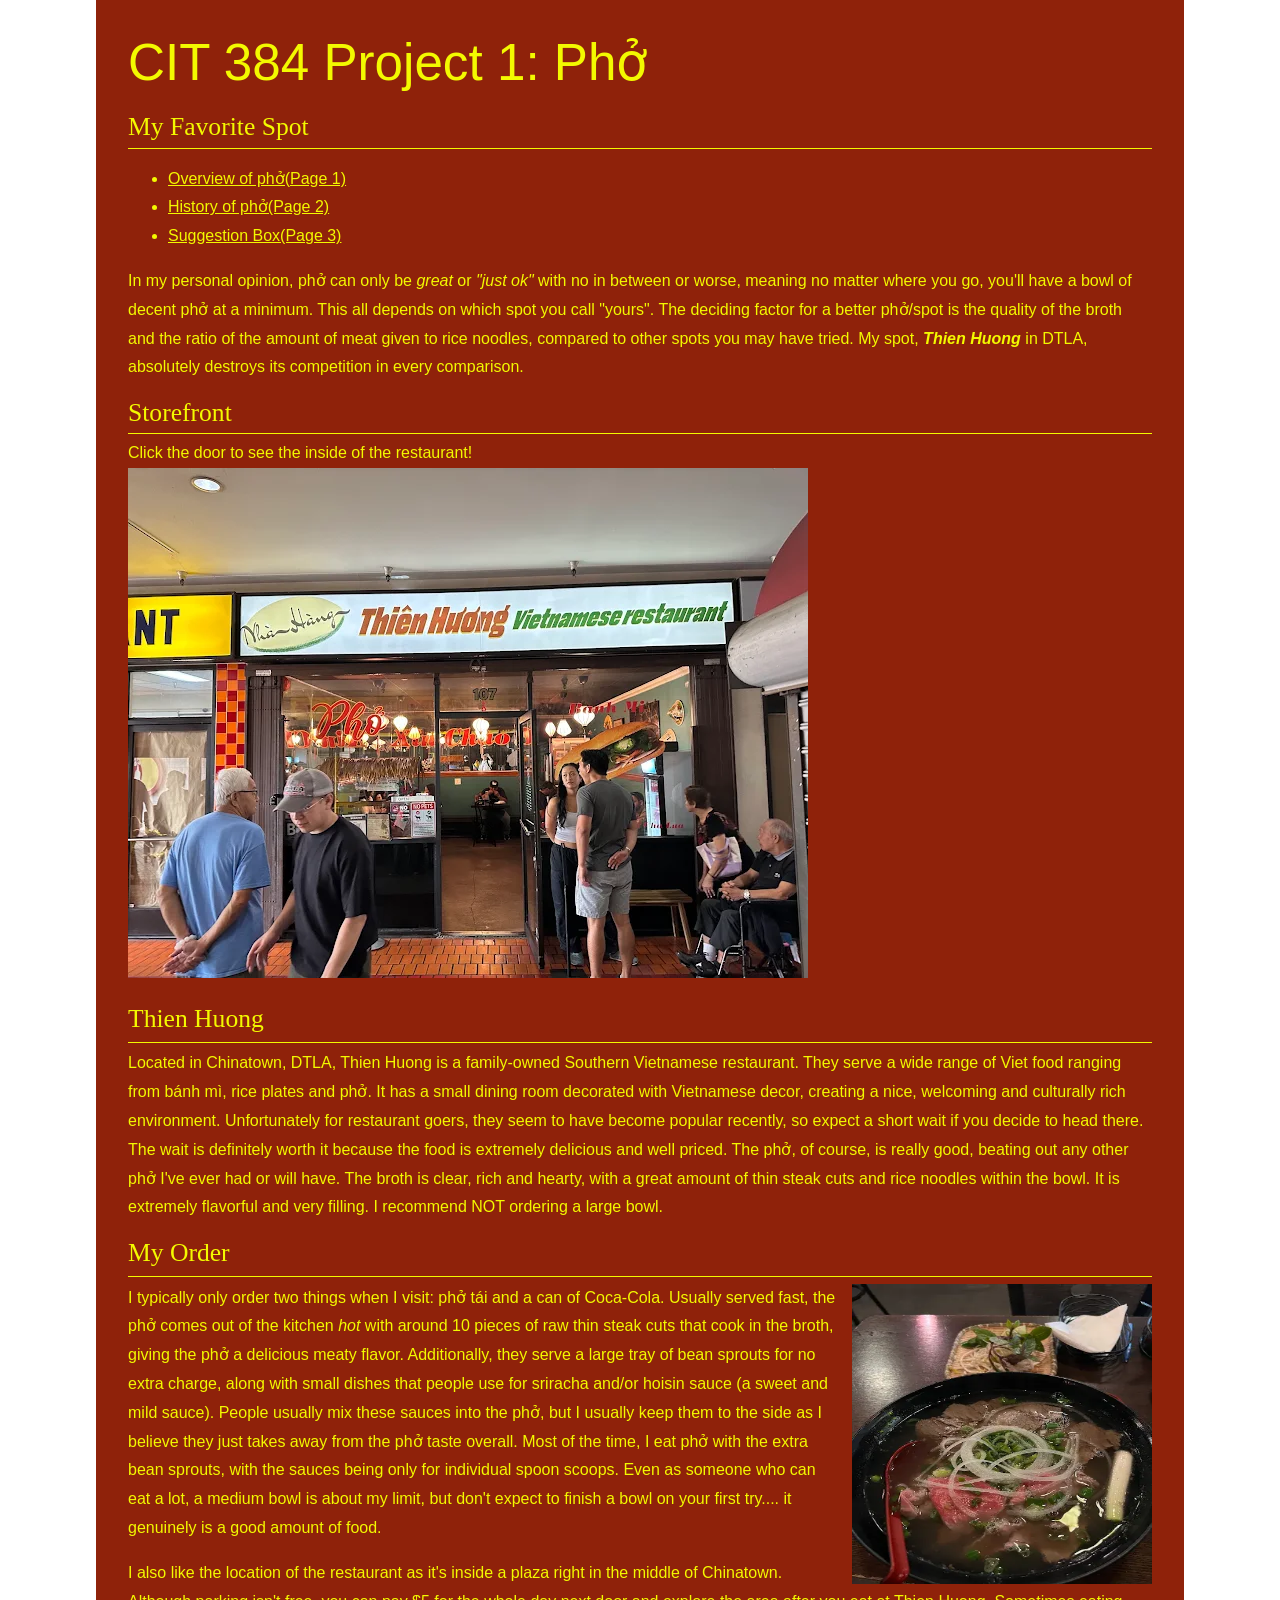
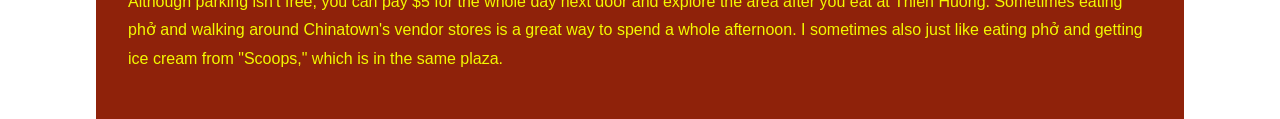
==== Favoritespot.html @ f02a567f "this is the inital push to keep a copy of my work" ====
<!DOCTYPE html>
<html lang="en">
  <head>
    <meta charset="utf-8" />
    <title>My Favorite Spot</title>
    <link href="css/styles.css" rel="stylesheet" type="text/css" />
  </head>
  <body>
    <header role="banner">
      <h1>CIT 384 Project 1: Phở</h1>
      <h2>My Favorite Spot</h2>
      <nav role="navigation">
        <ul>
          <li><a href="index.html" title="Overview">Overview of phở(Page 1)</a></li>
          <li><a href="history.html" title="History of phở">History of phở(Page 2)</a></li>
          <li><a href="suggestions.html" title="Suggestions">Suggestion Box(Page 3)</a></li>
        </ul>
      </nav>
    </header>
    <main role="main">
      <article role="article">
        <header>
          <p>
          In my personal opinion, phở can only be <em>great</em> or <em>"just ok"</em> with no in between or worse, meaning no matter where you go, you'll have a bowl of decent phở at a minimum. This all depends on which spot you call "yours".
          The deciding factor for a better phở/spot is the quality of the broth and the ratio of the amount of meat given to rice noodles, compared to other spots you may have tried. My spot, <em><strong>Thien Huong</strong></em> in DTLA, absolutely destroys its competition in every comparison.  
          </p>
        </header>

        <!---- map here    https://www.w3schools.com/tags/tag_map.asp ------>  
        
        <p>
          <header><h2>Storefront</h2>
            Click the door to see the inside of the restaurant!
          </header>

          <picture>
            <source srcset="images/outside.webp" type="image/webp">
            <img src="images/outside.jpg" alt="Outside Thien Huong" width="680" height="510" usemap="#spotmap" >
          </picture>

          <map name="spotmap">
            <area shape="rect" coords="310,235,395,465" href="images/inside.jpg" alt="Inside the restaurant">
          </map>
        </p>

        <section>
          <h2>Thien Huong</h2>
          <hr>
          <p>
           Located in Chinatown, DTLA, Thien Huong is a family-owned Southern Vietnamese restaurant. They serve a wide range of Viet food ranging from bánh mì, rice plates and phở. It has a small dining room decorated with Vietnamese decor, creating a nice, welcoming and culturally rich environment. Unfortunately for restaurant goers, they seem to have become popular recently, so expect a short wait if you decide to head there.
           The wait is definitely worth it because the food is extremely delicious and well priced. The phở, of course, is really good, beating out any other phở I've ever had or will have. The broth is clear, rich and hearty, with a great amount of thin steak cuts and rice noodles within the bowl. It is extremely flavorful and very filling. I recommend NOT ordering a large bowl. 
          </p>
        </section>
        <section>
          <h2>My Order</h2>
          <hr>
          <p>
            <picture>
              <source srcset = "images/plate.webp" type = "image/webp"> 
              <img src = "images/plate.jpg" alt = "bowl of phở" width="300" height="300"  class = "flowRight">
            </picture>

           I typically only order two things when I visit: phở tái and a can of Coca-Cola. Usually served fast, the phở comes out of the kitchen <em>hot</em> with around 10 pieces of raw thin steak cuts that cook in the broth, giving the phở a delicious meaty flavor. Additionally, they serve a large tray of bean sprouts for no extra charge, along with small dishes that people use for sriracha and/or hoisin sauce (a sweet and mild sauce). 
           People usually mix these sauces into the phở, but I usually keep them to the side as I believe they just takes away from the phở taste overall. Most of the time, I eat phở with the extra bean sprouts, with the sauces being only for individual spoon scoops. Even as someone who can eat a lot, a medium bowl is about my limit, but don't expect to finish a bowl on your first try.... it genuinely is a good amount of food. 
          </p>
         
          <p>
            I also like the location of the restaurant as it's inside a plaza right in the middle of Chinatown. Although parking isn't free, you can pay $5 for the whole day next door and explore the area after you eat at Thien Huong. Sometimes eating phở and walking around Chinatown's vendor stores is a great way to spend a whole afternoon. I sometimes also just like eating phở and getting ice cream from "Scoops," which is in the same plaza. 
          </p>
          <br> 
        </section>
      </article>
    </main>
  </body>
</html>
---- css/styles.css ----
html, body {
	background: #ffffff; 
	margin: 0;
}
h1, h2, h3, h4, h5, h6, p {
	margin: 0;
	padding: 0;
}
h1, h2, h3, h4, h5, h6 {
	color: #F3F900;
}
body {
	font-family: Verdana, Geneva, sans-serif;
	font-size: 100%;
	width: 80%;
	margin-right: auto;
	margin-left: auto;
	padding: 2.5% 2.5% 0;
	background: #8F220A;
	color: #F3F900;
	line-height: 1.8;
}
h1 {
	font: 3.2em Verdana, Geneva, sans-serif;
	margin-bottom: .4em;
	color: #F3F900;
}
h2 {
	font: 1.6em Georgia, "Times New Roman", Times, serif;
	margin-bottom: .2em;
}
h3 {
	font-size: 1.2em;
}
p {
	margin-bottom: 1em;
}
a {
	color: #F3F900;
}
a:hover {
	color: rgb(120, 97, 55);
}
pre {
	font-size: 1.4em;
	color: #F3F900;
	padding: .5em 1em;
	border-left: 1em solid #A68048;
	background: #666;
	white-space: pre-wrap;
	white-space: -moz-pre-wrap;
	white-space: -pre-wrap;
	white-space: -o-pre-wrap;
	word-wrap: break-word;
	width: 80%;
}
pre.wrong {
	border-left-color: red;
}
pre.correct {
	border-left-color: green;
}
dt {
	font-style: italic;
	font-size:1.2em;
}
dd {
	margin-bottom: 1.4em;
}
table {
	margin-top: 1em;
}
caption {
	margin: 0;
	padding: 0;
	margin-bottom: 1em;
	text-align: left;
}
td, th {
	padding: 10px;
}
.center {
	text-align: center;
}
header h2 {
	padding-bottom: .2em;
	border-bottom: 1px solid #F3F900;
}
aside {
	padding: 1em;
	background:rgb(83, 104, 138);
	color: white;
	margin-bottom: 1em;
}
aside h4 {
	color: white;
}
footer {
	border-top: 1px solid gray;
	text-align: center;
	font-size: .8em;
	line-height: 4em;
	margin-top: 1em;
}
blockquote {
	font-style: italic;
}
.flowRight {
	float: right;
	margin-left: 10px;
}
.flowLeft {
	float: left;
	margin-right: 10px;
}

.fcenter {

	margin: 0 10px;

}

hr {

	border: none;
	border-top: 1px solid #F3F900;
	margin-bottom: .4em;

}
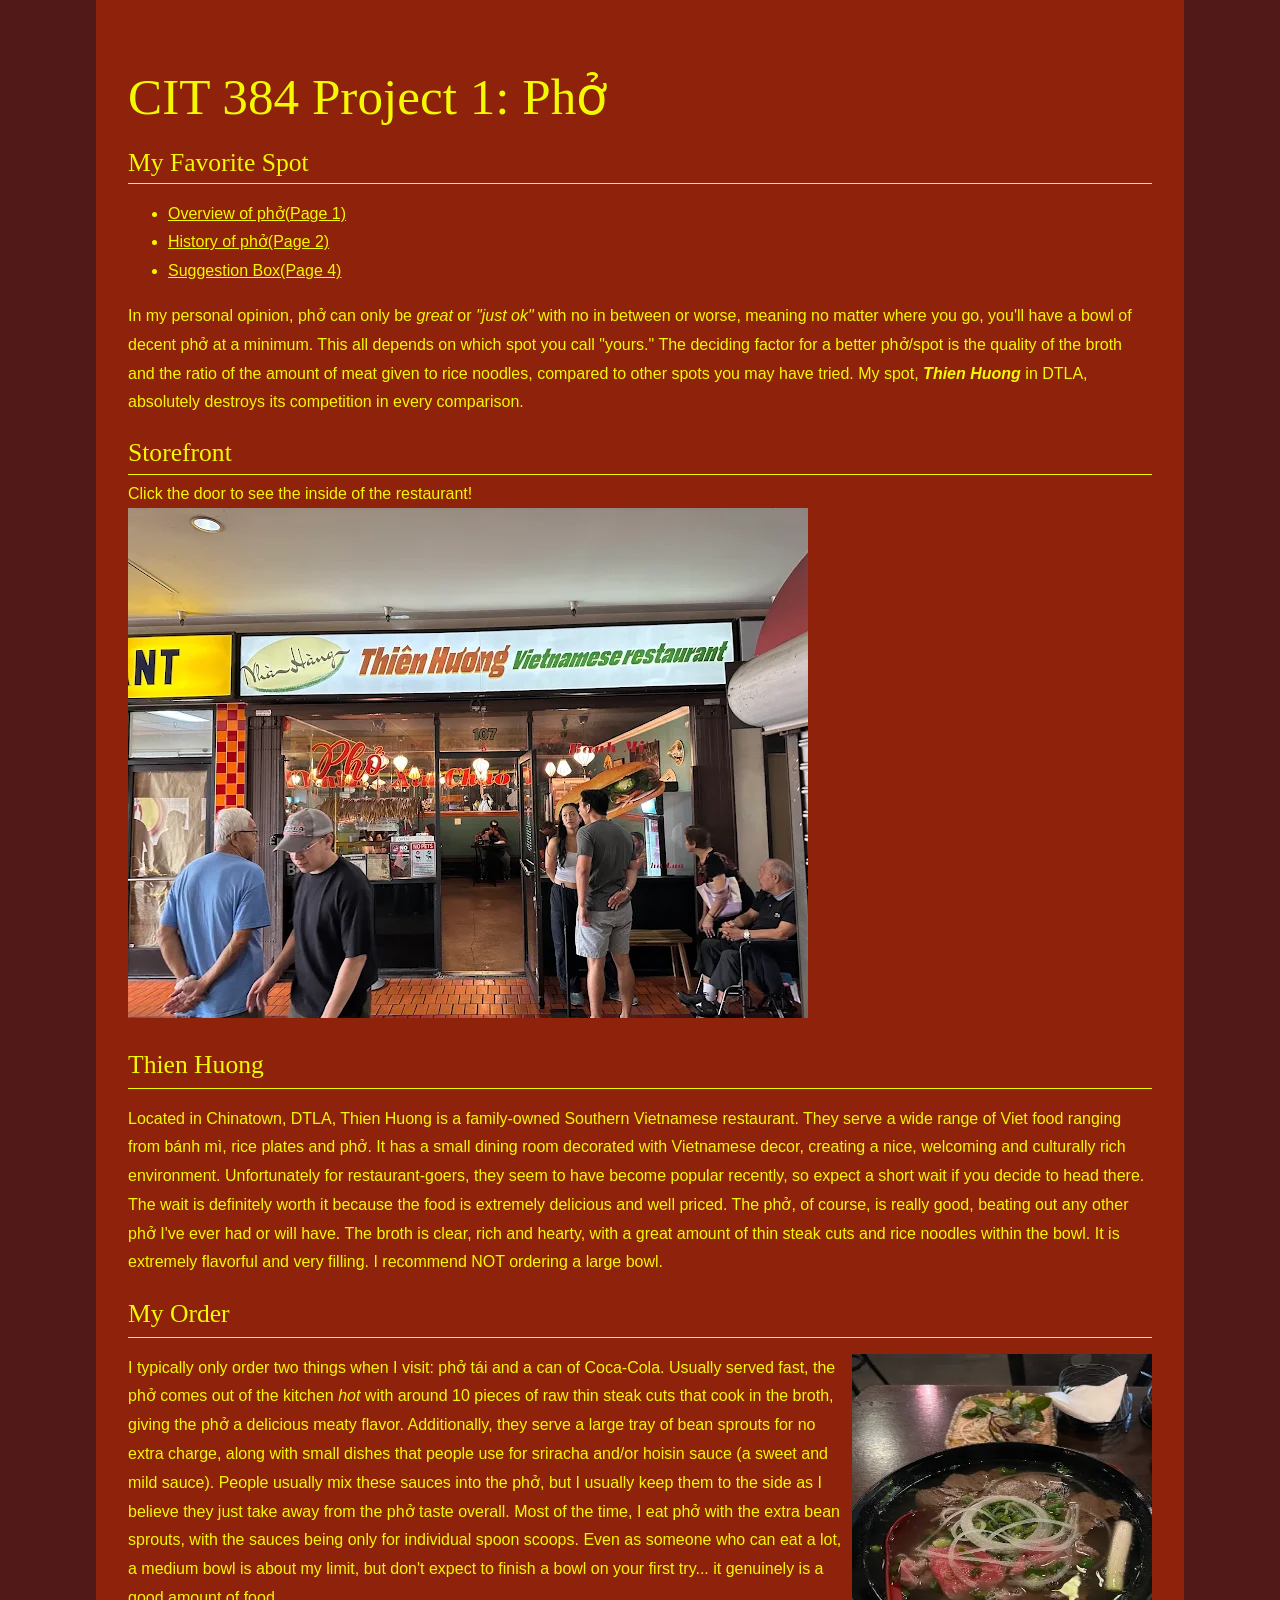
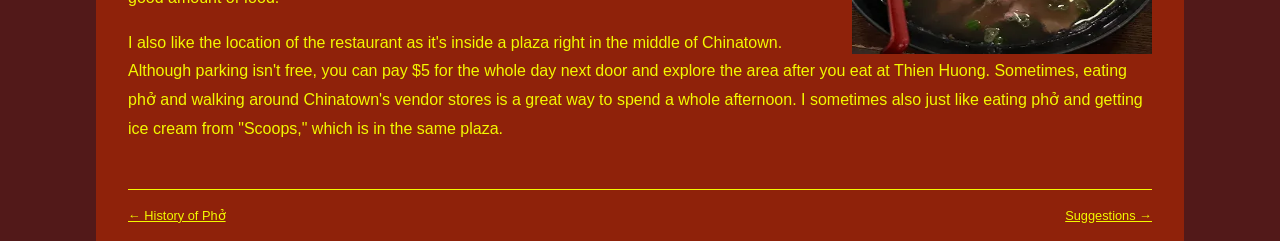
==== commit ae98e3f0: "last push before new folder" ====
--- a/Favoritespot.html
+++ b/Favoritespot.html
@@ -13,7 +13,7 @@
         <ul>
           <li><a href="index.html" title="Overview">Overview of phở(Page 1)</a></li>
           <li><a href="history.html" title="History of phở">History of phở(Page 2)</a></li>
-          <li><a href="suggestions.html" title="Suggestions">Suggestion Box(Page 3)</a></li>
+          <li><a href="suggestions.html" title="Suggestions">Suggestion Box(Page 4)</a></li>
         </ul>
       </nav>
     </header>
@@ -21,34 +21,43 @@
       <article role="article">
         <header>
           <p>
-          In my personal opinion, phở can only be <em>great</em> or <em>"just ok"</em> with no in between or worse, meaning no matter where you go, you'll have a bowl of decent phở at a minimum. This all depends on which spot you call "yours".
-          The deciding factor for a better phở/spot is the quality of the broth and the ratio of the amount of meat given to rice noodles, compared to other spots you may have tried. My spot, <em><strong>Thien Huong</strong></em> in DTLA, absolutely destroys its competition in every comparison.  
+          In my personal opinion, phở can only be <em>great</em> or <em>"just ok"</em> with no in between or worse, meaning no matter where you go, you'll have a bowl of decent phở at a minimum. This all depends on which spot you call "yours."
+          The deciding factor for a better phở/spot is the quality of the broth and the ratio of the amount of meat given to rice noodles, compared to other spots you may have tried. My spot, <em><strong>Thien Huong</strong></em> in DTLA, absolutely destroys its competition in every comparison.
           </p>
         </header>
-
-        <!---- map here    https://www.w3schools.com/tags/tag_map.asp ------>  
-        
-        <p>
+ 
+        <!-- MDN element: <map> https://developer.mozilla.org/en-US/docs/Web/HTML/Reference/Elements/map
+ 
+          What it does: <map> is used to create an image map, which creates a clickable area on an image; usually, it is used to link to another page or image.
+ 
+          Where it is used: It is used in Favoritespot.html; it creates a clickable area in the storefront section and on the image of Thien Huong.
+ 
+          How I'm using it: I used it to create a clickable area on the door of Thien Huong, which is a link to an image of the inside/dining room of the establishment.
+ 
+          2/6
+        -->
+ 
+        <section>
           <header><h2>Storefront</h2>
             Click the door to see the inside of the restaurant!
           </header>
-
+ 
           <picture>
             <source srcset="images/outside.webp" type="image/webp">
-            <img src="images/outside.jpg" alt="Outside Thien Huong" width="680" height="510" usemap="#spotmap" >
+            <img src="images/outside.jpg" alt="Outside Thien Huong" width="680" height="510" usemap="#spotmap">
           </picture>
-
+ 
           <map name="spotmap">
             <area shape="rect" coords="310,235,395,465" href="images/inside.jpg" alt="Inside the restaurant">
           </map>
-        </p>
-
+        </section>
+ 
         <section>
           <h2>Thien Huong</h2>
           <hr>
           <p>
-           Located in Chinatown, DTLA, Thien Huong is a family-owned Southern Vietnamese restaurant. They serve a wide range of Viet food ranging from bánh mì, rice plates and phở. It has a small dining room decorated with Vietnamese decor, creating a nice, welcoming and culturally rich environment. Unfortunately for restaurant goers, they seem to have become popular recently, so expect a short wait if you decide to head there.
-           The wait is definitely worth it because the food is extremely delicious and well priced. The phở, of course, is really good, beating out any other phở I've ever had or will have. The broth is clear, rich and hearty, with a great amount of thin steak cuts and rice noodles within the bowl. It is extremely flavorful and very filling. I recommend NOT ordering a large bowl. 
+           Located in Chinatown, DTLA, Thien Huong is a family-owned Southern Vietnamese restaurant. They serve a wide range of Viet food ranging from bánh mì, rice plates and phở. It has a small dining room decorated with Vietnamese decor, creating a nice, welcoming and culturally rich environment. Unfortunately for restaurant-goers, they seem to have become popular recently, so expect a short wait if you decide to head there.
+           The wait is definitely worth it because the food is extremely delicious and well priced. The phở, of course, is really good, beating out any other phở I've ever had or will have. The broth is clear, rich and hearty, with a great amount of thin steak cuts and rice noodles within the bowl. It is extremely flavorful and very filling. I recommend NOT ordering a large bowl.
           </p>
         </section>
         <section>
@@ -56,20 +65,27 @@
           <hr>
           <p>
             <picture>
-              <source srcset = "images/plate.webp" type = "image/webp"> 
-              <img src = "images/plate.jpg" alt = "bowl of phở" width="300" height="300"  class = "flowRight">
+              <source srcset="images/plate.webp" type="image/webp">
+              <img src="images/plate.jpg" alt="bowl of phở" width="300" height="300" class="flowRight">
             </picture>
-
-           I typically only order two things when I visit: phở tái and a can of Coca-Cola. Usually served fast, the phở comes out of the kitchen <em>hot</em> with around 10 pieces of raw thin steak cuts that cook in the broth, giving the phở a delicious meaty flavor. Additionally, they serve a large tray of bean sprouts for no extra charge, along with small dishes that people use for sriracha and/or hoisin sauce (a sweet and mild sauce). 
-           People usually mix these sauces into the phở, but I usually keep them to the side as I believe they just takes away from the phở taste overall. Most of the time, I eat phở with the extra bean sprouts, with the sauces being only for individual spoon scoops. Even as someone who can eat a lot, a medium bowl is about my limit, but don't expect to finish a bowl on your first try.... it genuinely is a good amount of food. 
+ 
+           I typically only order two things when I visit: phở tái and a can of Coca-Cola. Usually served fast, the phở comes out of the kitchen <em>hot</em> with around 10 pieces of raw thin steak cuts that cook in the broth, giving the phở a delicious meaty flavor. Additionally, they serve a large tray of bean sprouts for no extra charge, along with small dishes that people use for sriracha and/or hoisin sauce (a sweet and mild sauce).
+           People usually mix these sauces into the phở, but I usually keep them to the side as I believe they just take away from the phở taste overall. Most of the time, I eat phở with the extra bean sprouts, with the sauces being only for individual spoon scoops. Even as someone who can eat a lot, a medium bowl is about my limit, but don't expect to finish a bowl on your first try... it genuinely is a good amount of food.
           </p>
-         
+ 
           <p>
-            I also like the location of the restaurant as it's inside a plaza right in the middle of Chinatown. Although parking isn't free, you can pay $5 for the whole day next door and explore the area after you eat at Thien Huong. Sometimes eating phở and walking around Chinatown's vendor stores is a great way to spend a whole afternoon. I sometimes also just like eating phở and getting ice cream from "Scoops," which is in the same plaza. 
+            I also like the location of the restaurant as it's inside a plaza right in the middle of Chinatown. Although parking isn't free, you can pay $5 for the whole day next door and explore the area after you eat at Thien Huong. Sometimes, eating phở and walking around Chinatown's vendor stores is a great way to spend a whole afternoon. I sometimes also just like eating phở and getting ice cream from "Scoops," which is in the same plaza.
           </p>
-          <br> 
+          <br>
         </section>
       </article>
     </main>
+ 
+    <footer style="text-align: left;">
+      <a href="suggestions.html" class="flowRight">Suggestions &rarr;</a>
+      <a href="history.html">&larr; History of Phở</a>
+    </footer>
+ 
   </body>
-</html>+</html>
+ 
--- a/css/styles.css
+++ b/css/styles.css
@@ -1,12 +1,9 @@
 html, body {
-	background: #ffffff; 
+	background: #521919; 
 	margin: 0;
 }
-h1, h2, h3, h4, h5, h6, p {
-	margin: 0;
-	padding: 0;
-}
-h1, h2, h3, h4, h5, h6 {
+
+h1, h2, h3 {
 	color: #F3F900;
 }
 body {
@@ -21,7 +18,7 @@
 	line-height: 1.8;
 }
 h1 {
-	font: 3.2em Verdana, Geneva, sans-serif;
+	font: 3.2em Verdana, "Times New Roman", sans-serif;
 	margin-bottom: .4em;
 	color: #F3F900;
 }
@@ -41,19 +38,7 @@
 a:hover {
 	color: rgb(120, 97, 55);
 }
-pre {
-	font-size: 1.4em;
-	color: #F3F900;
-	padding: .5em 1em;
-	border-left: 1em solid #A68048;
-	background: #666;
-	white-space: pre-wrap;
-	white-space: -moz-pre-wrap;
-	white-space: -pre-wrap;
-	white-space: -o-pre-wrap;
-	word-wrap: break-word;
-	width: 80%;
-}
+
 pre.wrong {
 	border-left-color: red;
 }
@@ -67,18 +52,9 @@
 dd {
 	margin-bottom: 1.4em;
 }
-table {
-	margin-top: 1em;
-}
-caption {
-	margin: 0;
-	padding: 0;
-	margin-bottom: 1em;
-	text-align: left;
-}
-td, th {
-	padding: 10px;
-}
+
+
+
 .center {
 	text-align: center;
 }
@@ -86,39 +62,27 @@
 	padding-bottom: .2em;
 	border-bottom: 1px solid #F3F900;
 }
-aside {
-	padding: 1em;
-	background:rgb(83, 104, 138);
-	color: white;
-	margin-bottom: 1em;
-}
-aside h4 {
-	color: white;
-}
+
+
 footer {
-	border-top: 1px solid gray;
-	text-align: center;
+	border-top: 1px solid #F3F900;
 	font-size: .8em;
 	line-height: 4em;
-	margin-top: 1em;
+	margin-top: auto;
+	
 }
-blockquote {
-	font-style: italic;
-}
+
 .flowRight {
 	float: right;
 	margin-left: 10px;
+	
 }
 .flowLeft {
 	float: left;
 	margin-right: 10px;
 }
 
-.fcenter {
 
-	margin: 0 10px;
-
-}
 
 hr {
 
@@ -126,4 +90,4 @@
 	border-top: 1px solid #F3F900;
 	margin-bottom: .4em;
 
-}+}
